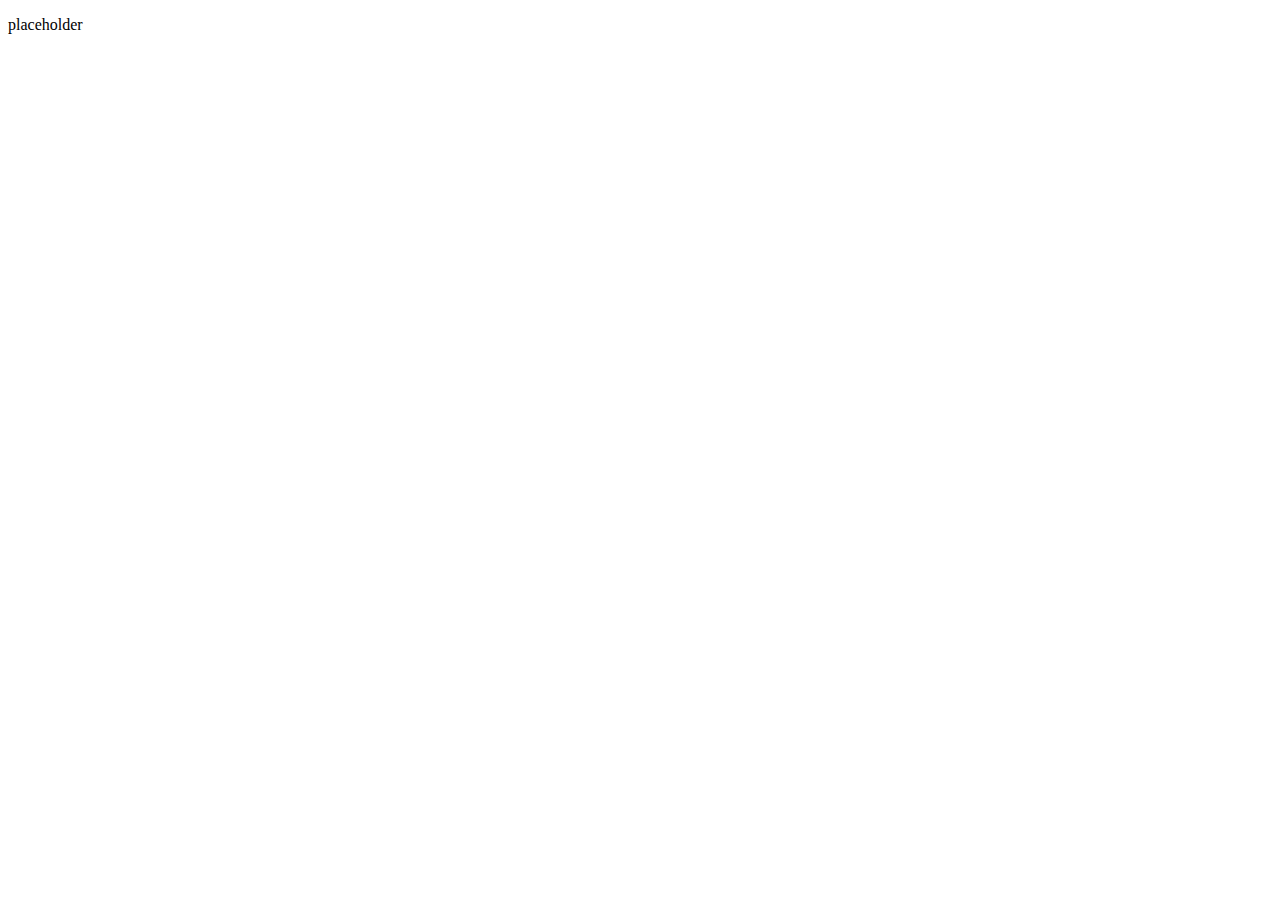
==== messenger/templates/index.html @ 11385445 "Add more complex server" ====
<!DOCTYPE html>
<html lang="en">
    <!-- note this is not great HTML, you should have META tags! -->
    <head>
        <!-- add a font! -->
        <link rel='stylesheet' href="https://fonts.googleapis.com/css?family=Open+Sans|Roboto:300">
        <!-- add page styling! -->
        <link rel='stylesheet' href='/static/main.css'>
    </head>
    <body>
        <p id='rand'>placeholder</p>
        <!-- add JS file -->
        <script src='/static/index.js'></script>
    </body>
</html>
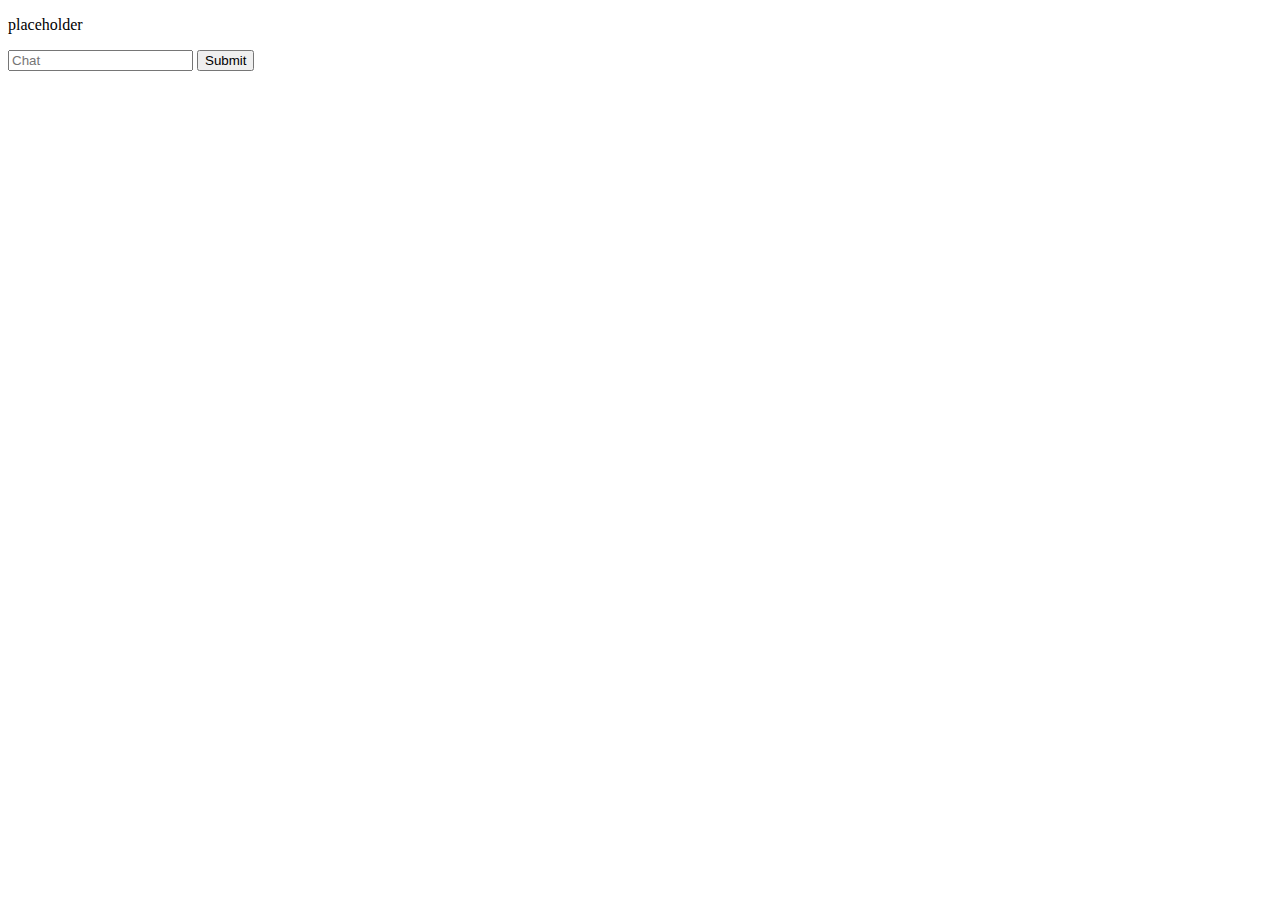
==== commit c416af14: "A bunch of stuff" ====
--- a/messenger/templates/index.html
+++ b/messenger/templates/index.html
@@ -1,15 +1,27 @@
 <!DOCTYPE html>
 <html lang="en">
-    <!-- note this is not great HTML, you should have META tags! -->
-    <head>
-        <!-- add a font! -->
-        <link rel='stylesheet' href="https://fonts.googleapis.com/css?family=Open+Sans|Roboto:300">
-        <!-- add page styling! -->
-        <link rel='stylesheet' href='/static/main.css'>
-    </head>
-    <body>
-        <p id='rand'>placeholder</p>
-        <!-- add JS file -->
-        <script src='/static/index.js'></script>
-    </body>
+<!-- note this is not great HTML, you should have META tags! -->
+
+<head>
+    <!-- add a font! -->
+    <link rel='stylesheet' href="https://fonts.googleapis.com/css?family=Open+Sans|Roboto:300">
+    <!-- add page styling! -->
+    <link rel='stylesheet' href='/static/main.css'>
+</head>
+
+<body>
+    <p id='rand'>placeholder</p>
+    <form action="/" id='form'>
+        <input type='text' id='sendbox' placeholder="Chat" />
+        <input type="submit"/>
+    </form>
+
+    <!-- jquery -->
+    <script src="https://code.jquery.com/jquery-3.3.1.slim.min.js" integrity="sha256-3edrmyuQ0w65f8gfBsqowzjJe2iM6n0nKciPUp8y+7E="
+        crossorigin="anonymous"></script>
+
+    <!-- add JS file -->
+    <script src='/static/index.js'></script>
+</body>
+
 </html>